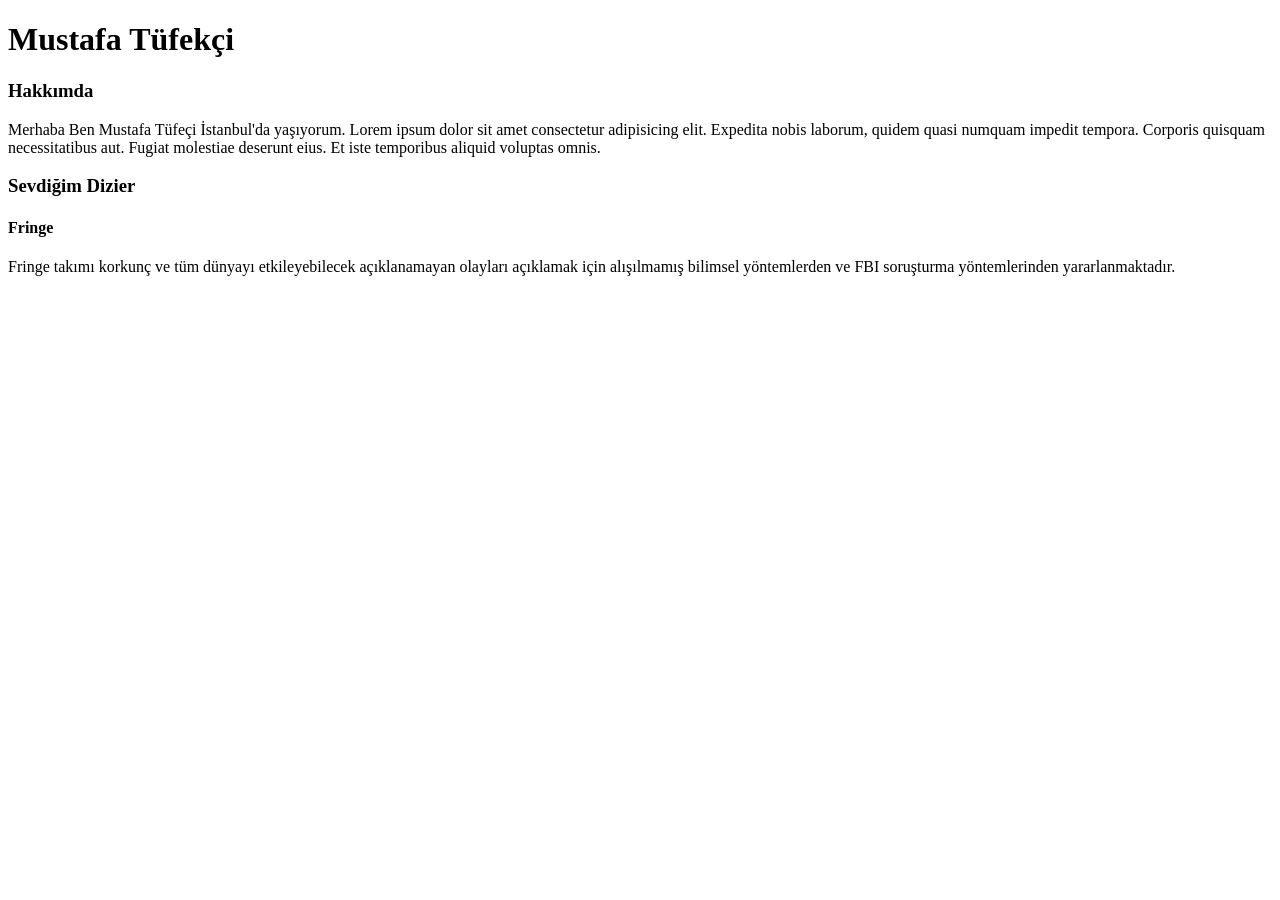
==== 01-html/Odev1/index.html @ db7c7bdb "Odev 1" ====
<!DOCTYPE html>
<html lang="en">
<head>
    <meta charset="UTF-8">
    <meta http-equiv="X-UA-Compatible" content="IE=edge">
    <meta name="viewport" content="width=device-width, initial-scale=1.0">
    <title>Mustafa Tüfekci</title>
</head>
<body>
    <h1>Mustafa Tüfekçi</h1>
    <h3>Hakkımda</h3>
    <p>Merhaba Ben Mustafa Tüfeçi İstanbul'da yaşıyorum. Lorem ipsum dolor sit amet consectetur adipisicing elit. Expedita nobis laborum, quidem quasi numquam impedit tempora. Corporis quisquam necessitatibus aut. Fugiat molestiae deserunt eius. Et iste temporibus aliquid voluptas omnis.</p>
    <h3>Sevdiğim Dizier</h3>
    <h4>Fringe</h4>
    <p>Fringe takımı korkunç ve tüm dünyayı etkileyebilecek açıklanamayan olayları açıklamak için alışılmamış bilimsel yöntemlerden ve FBI soruşturma yöntemlerinden yararlanmaktadır.</p>
</body>
</html>
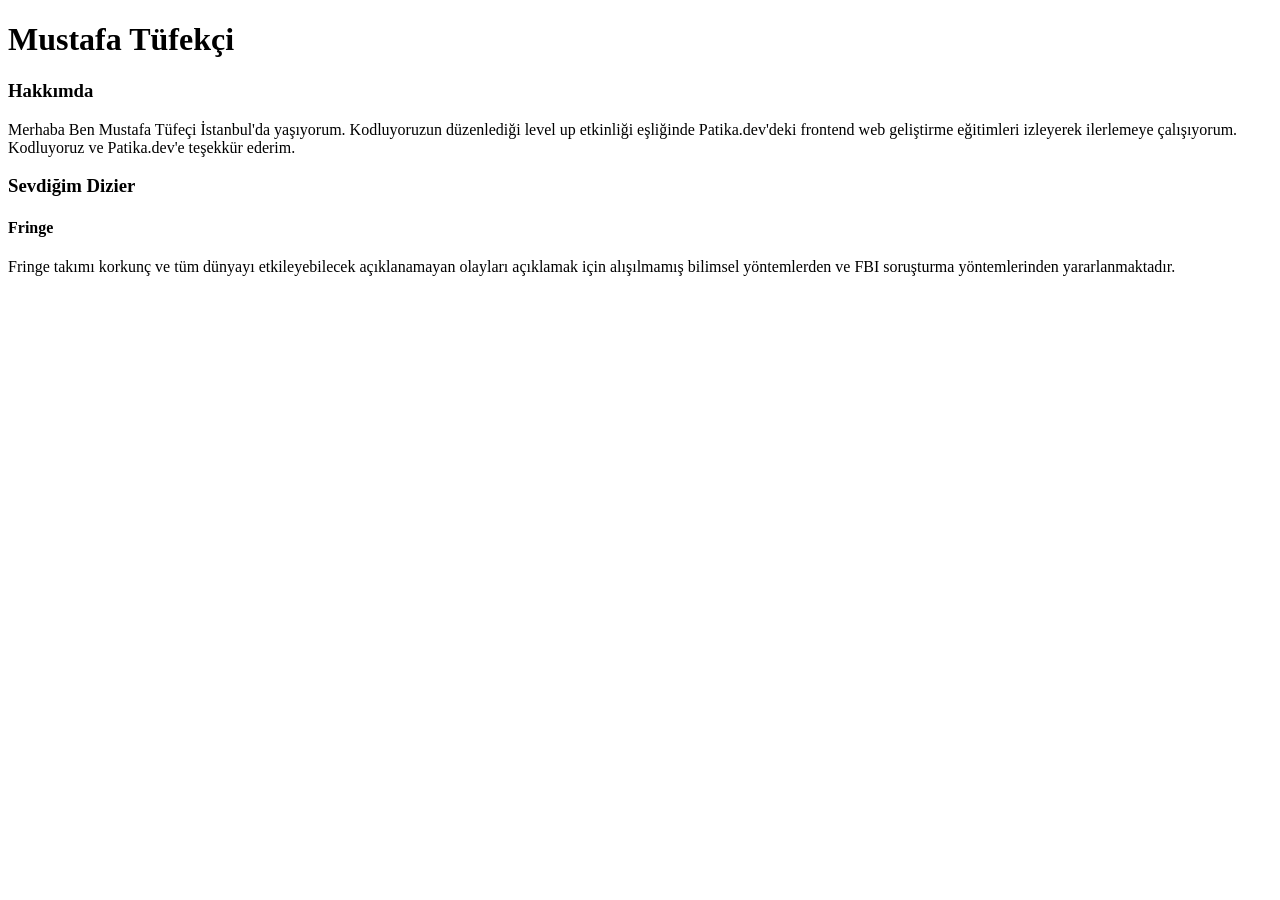
==== commit c63f0657: "Update" ====
--- a/01-html/Odev1/index.html
+++ b/01-html/Odev1/index.html
@@ -9,9 +9,10 @@
 <body>
     <h1>Mustafa Tüfekçi</h1>
     <h3>Hakkımda</h3>
-    <p>Merhaba Ben Mustafa Tüfeçi İstanbul'da yaşıyorum. Lorem ipsum dolor sit amet consectetur adipisicing elit. Expedita nobis laborum, quidem quasi numquam impedit tempora. Corporis quisquam necessitatibus aut. Fugiat molestiae deserunt eius. Et iste temporibus aliquid voluptas omnis.</p>
+    <p>Merhaba Ben Mustafa Tüfeçi İstanbul'da yaşıyorum. Kodluyoruzun düzenlediği level up etkinliği eşliğinde Patika.dev'deki frontend web geliştirme eğitimleri izleyerek ilerlemeye çalışıyorum. Kodluyoruz ve Patika.dev'e teşekkür ederim.</p>
     <h3>Sevdiğim Dizier</h3>
     <h4>Fringe</h4>
     <p>Fringe takımı korkunç ve tüm dünyayı etkileyebilecek açıklanamayan olayları açıklamak için alışılmamış bilimsel yöntemlerden ve FBI soruşturma yöntemlerinden yararlanmaktadır.</p>
+	
 </body>
 </html>
